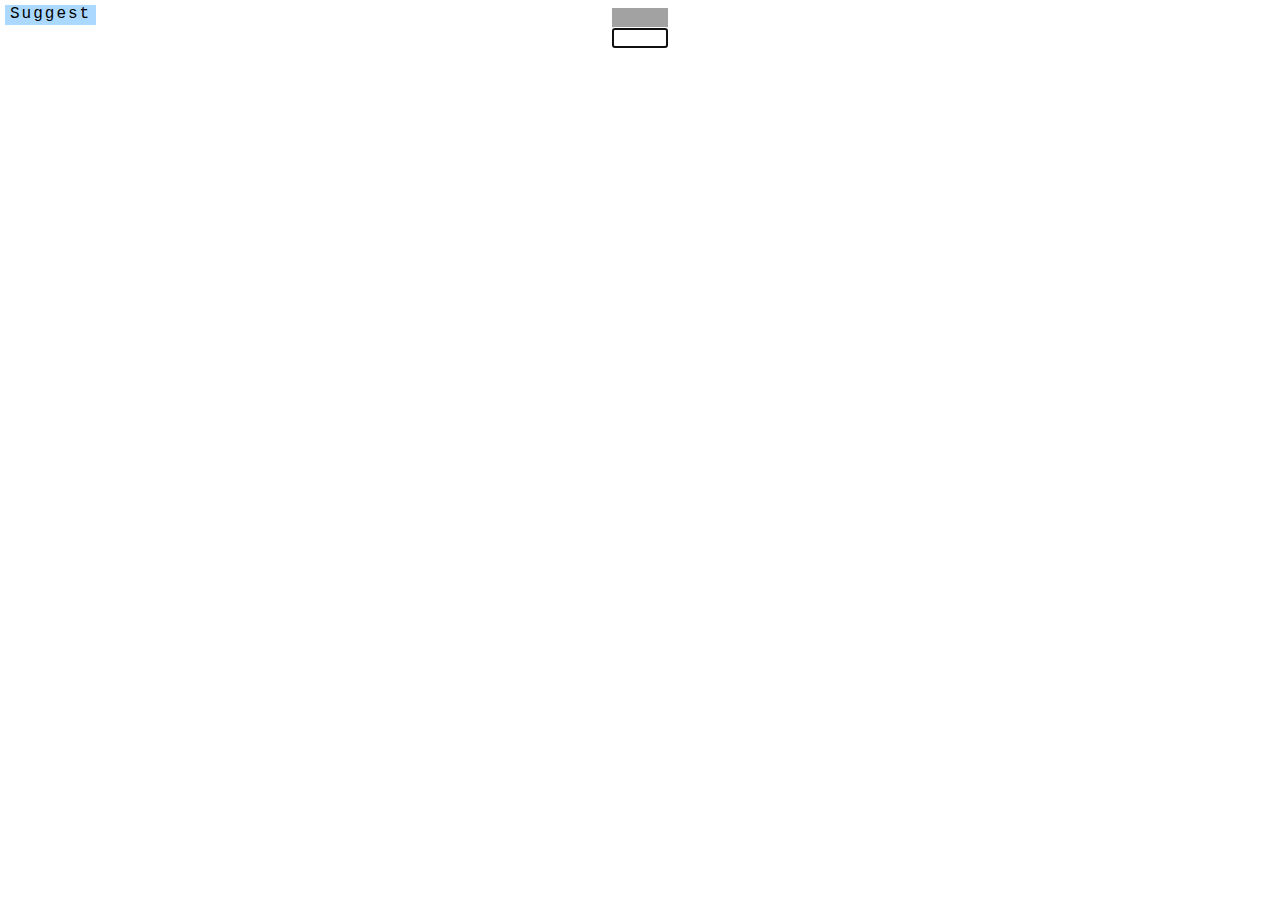
==== index.html @ ec0652ee "Initial commit" ====
<html>
<head>
   <title>Bulls and Cows</title>

   <style type="text/css">
   .contents{
      text-align: center;
   }

   #original,
   .attempt,
   #new{
      display: inline-block;
      width: 56px;
      height: 20px;
      font-family: Courier New;
      letter-spacing: 2px;
      text-align: center;
      font-size: 16px;
   }
   #original{
      background-color: #A2A2A2;
      color: #A2A2A2;
      font-size: 0px;
   }
   #original.guessed{
      color: black;
      font-size: 16px;
   }
   .attempt{
      overflow: visible;
      white-space: nowrap;
      padding-left: 8px;
   }
   .result{
      display: inline-block;
      margin-left: 20px;
      min-width: 10px;
   }
   .attempt.successful{
      color: #38A10B;
   }
   #new.disabled{
      font-family: Helvetica;
      width: 12em;
      font-style: italic;
   }

   .flashed{
      color: #3C6AFF;
      font-weight: bold;
   }

   #suggestionContainer{
      position: absolute;
      left: 5px;
      top: 5px;

      display: inline-block;
      width: 56px;
      height: 20px;
      font-family: Courier New;
      letter-spacing: 2px;
      text-align: center;
      font-size: 16px;

      background-color: #AAD8FF;
   }
   </style>

   <script type="text/javascript">
   String.prototype.repeat = function( num )
   {
       return new Array( num + 1 ).join( this );
   }

   Array.prototype.rand = function(){
      //Doesn't work if there are gaps in the array
      //return this[ Math.floor(Math.random()* (this.length + 1)) ];
      return this[this.random(1)];
   }
   Array.prototype.random = function(num_req) {
       var input = this;
       // Return key/keys for random entry/entries in the array
       //
       // version: 1109.2015
       // discuss at: http://phpjs.org/functions/array_rand    // +   original by: Waldo Malqui Silva
       // *     example 1: array_rand( ['Kevin'], 1 );
       // *     returns 1: 0
       var indexes = [];
       var ticks = num_req || 1;    var checkDuplicate = function (input, value) {
           var exist = false,
               index = 0,
               il = input.length;
           while (index < il) {            if (input[index] === value) {
                   exist = true;
                   break;
               }
               index++;        }
           return exist;
       };

       if (Object.prototype.toString.call(input) === '[object Array]' && ticks <= input.length) {        while (true) {
               var rand = Math.floor((Math.random() * input.length));
               if (indexes.length === ticks) {
                   break;
               }            if (!checkDuplicate(indexes, rand)) {
                   indexes.push(rand);
               }
           }
       } else {        indexes = null;
       }

       return ((ticks == 1) ? indexes.join() : indexes);
   }
   </script>

   <script type="text/javascript">
   function generate(){
      var nums = new Array();
      nums[0] = [1, 2, 3, 4, 5, 6, 7, 8, 9];
      nums[1] = [0, 1, 2, 3, 4, 5, 6, 7, 8, 9];
      nums[2] = [0, 1, 2, 3, 4, 5, 6, 7, 8, 9];
      nums[3] = [0, 1, 2, 3, 4, 5, 6, 7, 8, 9];

      var num = new Array();

      var i;
      for(i=0; i<nums.length; i++){
         num[i] = nums[i].rand();

         var j;
         for(j=0; j<nums.length; j++){
            if(i!=j)
               nums[j].splice(nums[j].indexOf(num[i]), 1);
         }
      }

      return num.join("");
   }

   function play_again(force){
      if(force || confirm("Play again?")){
         window.location.href = "?new";
         return true;
      }

      return false;
   }

   function flash(I){
      var flashed = document.getElementById("attempt:"+I);
      flashed.className += ' flashed';
      setTimeout( function(){ flashed.className = flashed.className.replace("flashed", ""); }, 4000 );
   }

   done = false;
   turns = 0;
   moves = new Array();
   function attempt(){
      if(done)
          return play_again();

      var inp = document.getElementById("new");


      var v = inp.value.toString().replace(/[^0-9]/g , "");

      var tr;
      for(tr=0; tr<4; tr++){
         var a = v.replace(eval('/'+v.charAt(tr)+'/g'), 'T').split("");
         a.splice(tr, 1, v.charAt(tr));
         v = a.join("").replace(/T/g, "");
         delete a;
      }

      while(v.charAt(0) == "0")
         v = v.substr(1);

      if(moves.indexOf(v) != -1){
         flash( moves.indexOf(v) );
         inp.value = v;
         inp.focus();
         return false;
      }

      if(v.length!=4){
         inp.value = v;
         inp.focus();
         return false;
      }


      var o  = document.getElementById("original").innerHTML.split("");
      var v_ = v.split("");

      var bulls = 0;
      var cows  = 0;

      var i;
      for(i=0; i<v.length; i++){
         if(v_[i] == o[i])
            bulls++;
         else
         if(o.indexOf(v_[i]) != -1)
            cows++;
      }
      var I = moves.push( v )-1;

      var attmp = document.createElement('div');
      attmp.id = "attempt:"+I;
      attmp.className = 'attempt';
      attmp.innerHTML = v;
      attmp.innerHTML += '<div class="result">'+ ('|'.repeat(bulls)) + ('X'.repeat(cows)) +'</div>';
      inp.value = '';

      if(bulls==o.length){
         attmp.className += ' successful';
         done = true;
         inp.value = moves.length+(" turn"+(moves.length!=1? "s" : ""));
         inp.className = 'disabled';
         inp.readOnly = true;
         document.getElementById("original").className = 'guessed';
      }

      var cont = document.getElementById("attempts");
      cont.appendChild(attmp);
      cont.appendChild(document.createElement('br'));

      return [v, ( ('|'.repeat(bulls)) + ('X'.repeat(cows)) )];
   }
   </script>

   <script type="text/javascript">
   symbolBulls = '|';
   symbolCows  = 'X';

   possible = new Array();
   possible[0] = [1, 2, 3, 4, 5, 6, 7, 8, 9];
   possible[1] = [1, 2, 3, 4, 5, 6, 7, 8, 9, 0];
   possible[2] = [1, 2, 3, 4, 5, 6, 7, 8, 9, 0];
   possible[3] = [1, 2, 3, 4, 5, 6, 7, 8, 9, 0];

   function Attempt(num, res){
      this.number = num;
      this.num = num.toString();

      this.res = res.toString();
      this.result = {bulls: res.split(symbolBulls).length-1, cows: res.split(symbolCows).length-1};

      this.isPossible = function(num){
         var common = num.toString().replace(eval("/[^"+this.num+"]/g"), "");
         if(common.length > this.res.length)
            return false;

         var samePos = 0;
         var i;
         for(i=0; i<4; i++)
            if(num.charAt(i) == this.num.charAt(i))
               samePos++;
         if(samePos > this.result.bulls)
            return false;

         return true;
      }

      this.test = function(attmpt){
         if(typeof attmp != 'string' && !attmpt.toString)
            return;
         attmpt = attmpt.toString();

         var bulls = 0;
         var cows = 0;

         var i;
         for(i=0; i<attmpt.length; i++){
            if(this.num.charAt(i) == attmpt.charAt(i))
               bulls++;
            else
            if(this.num.indexOf( attmpt.charAt(i) ) != -1)
               cows++;
         }

         var res = '';
         res += '|'.repeat(bulls);
         res += 'X'.repeat(cows);

         return res;
      }

      return this;
   }

   function suggest(previous){
      //Previous must be an array of Attempt objects containing the number tryed and the result
      //example: [ {num: 1234, res: 'XX'}, {num: 2156, res: 'XX'}, ... ]

      var cur = '';
      var discarded = new Array();

      var n;
//      for(n=0; n<4; n++){
      pickupDigit: while( (n = cur.length) < 4 ){
         //Get a digit for the n-th position
         var chosen = false;
         var tries  = new Array();

         //Get a digit from the previous attempts
         var t;
         lookupAttempts: for(t = previous.length-1;  t>=0;  t--){
            var p;
            cycleDigits: for(p=0; p<4; p++){
               //We have a digit, test it
               var digit = previous[t].num.charAt(p);

               if(cur.indexOf(digit) != -1)
                  continue;

               if(possible[n].indexOf(parseInt(digit)) == -1)
                  continue;

               if(discarded.indexOf( cur+digit ) != -1)
                  continue;

               var tt;
               testagainstAttempts: for(tt = previous.length-1;  tt>=0;  tt--){
                  if(previous[tt].isPossible( cur+digit ))
                     continue testagainstAttempts;

                  discarded.push( cur+digit );
                  continue cycleDigits;
               }

               chosen = digit;
               break lookupAttempts;
            }
         }

         if(chosen === false){
            var d;
            for(d=0;  d < possible[n].length;  d++){
               var digit = possible[n][d];

               if(cur.indexOf(digit) != -1)
                  continue;

                  //Log in case no number is eligible, should pick the first to end the misery
                  tries.push(digit);

               if(discarded.indexOf( cur+digit ) != -1)
                  continue;

               chosen = digit;
               break;
            }
         }

         //Add to discarded and start all over, as this is obviously a wrong number
         if(chosen === false){
            discarded.push( cur );
            cur = '';
            continue;
         }

         //Test if it can actually be this number
         if( (cur+chosen).length == 4){
            testagainstAttempts: for(t = previous.length-1;  t>=0;  t--){
               var attmp = previous[t];
               if(attmp.test( (cur+chosen) ) != attmp.res){
                  discarded.push( (cur+chosen) );
                  cur = '';
                  continue pickupDigit;
               }
            }
         }

         cur += chosen;
      }

      return cur;
   }

   attempts = new Array();
   attempt_0 = attempt;
   attempt = function(){
      var r = attempt_0();
      if(r !== false)
         attempts.push( new Attempt( r[0], r[1] ) );
   }

   function full_control(){
      if(done)
         return play_again(true);

      var ticks = 0;
      while(!done && (ticks++)<100){ //count ticks as precaution for endless loop
         document.getElementById("new").value = suggest(attempts);
         attempt();
      }
   }

   function experiment(sample_count){
      sample_count = parseInt(sample_count);
      if(isNaN(sample_count))
         return false;

      var samples = new Array();

      var stats_cont = document.createElement('div');
      stats_cont.className = 'statistics';
      stats_cont.innerHTML = 'Perfoming '+sample_count+' tests\n<br />';
      document.body.appendChild(stats_cont);

      var c;
      for(c=0; c<sample_count; c++){

         //Make the test run
         while(!done){
            document.getElementById("new").value = suggest(attempts);
            attempt();
         }

         //Take the sample
         samples.push( moves.length );

         //Reset the playground
         document.getElementById("original").innerHTML = generate();
         document.getElementById("original").className = document.getElementById("original").className.replace(/( )?(guessed)/g, '');
         document.getElementById("attempts").innerHTML = '';
         document.getElementById("new").className = document.getElementById("new").className.replace(/( )?(disabled)/g, '');
         document.getElementById("new").readOnly = false;
         document.getElementById("new").value = '';
         attempts = new Array();
         moves = new Array();
         done = false;
      }

      stats_cont.innerHTML += statistics(samples).split('\n').join('\n<br />');

      return samples;
   }

   function statistics(arr){
      //The average is:
      //The mode is:   (count: )
      //The lowest is:   (count: )
      //The highest is:   (count: )
      var group = arr.group();
      var desc = '';

      var avg = arr.avg();
      desc += 'The average is: '+ avg +'\n';

      var mode = arr.mode();
      desc += 'The mode is: '   + mode + '&nbsp; &nbsp; &nbsp; '+'count: '+group[mode] +'\n';

      var min = Math.min.apply(null, arr);
      desc += 'The lowest is: ' + min +  '&nbsp; &nbsp; &nbsp;'+ 'count: '+group[min]  +'\n';

      var max = Math.max.apply(null, arr);
      desc += 'The highest is: '+ max +  '&nbsp; &nbsp; &nbsp;'+ 'count: '+group[max]  +'\n';

      first = true;
      group.map( function(v, i){
         if(!first)
            desc += '&nbsp; &nbsp;';

         desc += 'c['+i+'] -> '+v;

         first = false;
      });
      delete first;

      desc += '\n\n';
      return desc;
   }
         Array.prototype.avg = function() {
            var av = 0;
            var cnt = 0;
            var len = this.length;
            for (var i = 0; i < len; i++) {
               var e = +this[i];
               if(!e && this[i] !== 0 && this[i] !== '0')
                   e--;
               if (this[i] == e) {
                  av += e;
                  cnt++;
               }
            }
            return av/cnt;
         }
         Array.prototype.mode = function() {
             if(this.length == 0)
                 return null;
             var modeMap = {};
             var maxEl = this[0], maxCount = 1;
             for(var i = 0; i < this.length; i++)
             {
                 var el = this[i];
                 if(modeMap[el] == null)
                         modeMap[el] = 1;
                 else
                         modeMap[el]++;
                 if(modeMap[el] > maxCount)
                 {
                         maxEl = el;
                         maxCount = modeMap[el];
                 }
             }
             return maxEl;
         }
         Array.prototype.group = function(){
            var group = new Array();

            this.map(function (v) {
               if (group[v])
                 group[v]++;
               else
                 group[v] = 1;
            });

            return group;
         }
   </script>

</head>
<body>

<div class="contents">
   <div id="suggestionContainer" onclick="if(event.ctrlKey && event.altKey && event.shiftKey){ experiment( prompt('How much tries do you want to have statistics over?', '5') ); return true;} if(event.shiftKey) return full_control(); var p = this.innerHTML; this.innerHTML = suggest(attempts); if( (event.altKey || (p == this.innerHTML)) && !done){document.getElementById('new').value = this.innerHTML; attempt();}"><span style="display: inline-block; background-color: inherit; height: inherit; padding: 0px 5px;">Suggest</span></div>
   <div id="original"></div><script type="text/javascript">document.getElementById("original").innerHTML = generate();</script>
   <div id="attempts"></div>
   <input id="new" type="text" name="guess" onkeydown="if(event.keyCode==13) attempt();" onclick="if(this.readOnly) play_again();" />
   <script type="text/javascript">
      var n = document.getElementById("new");
      n.readOnly = false;
      n.value = '';
      n.focus();
   </script>
</div>

</body>
</html>
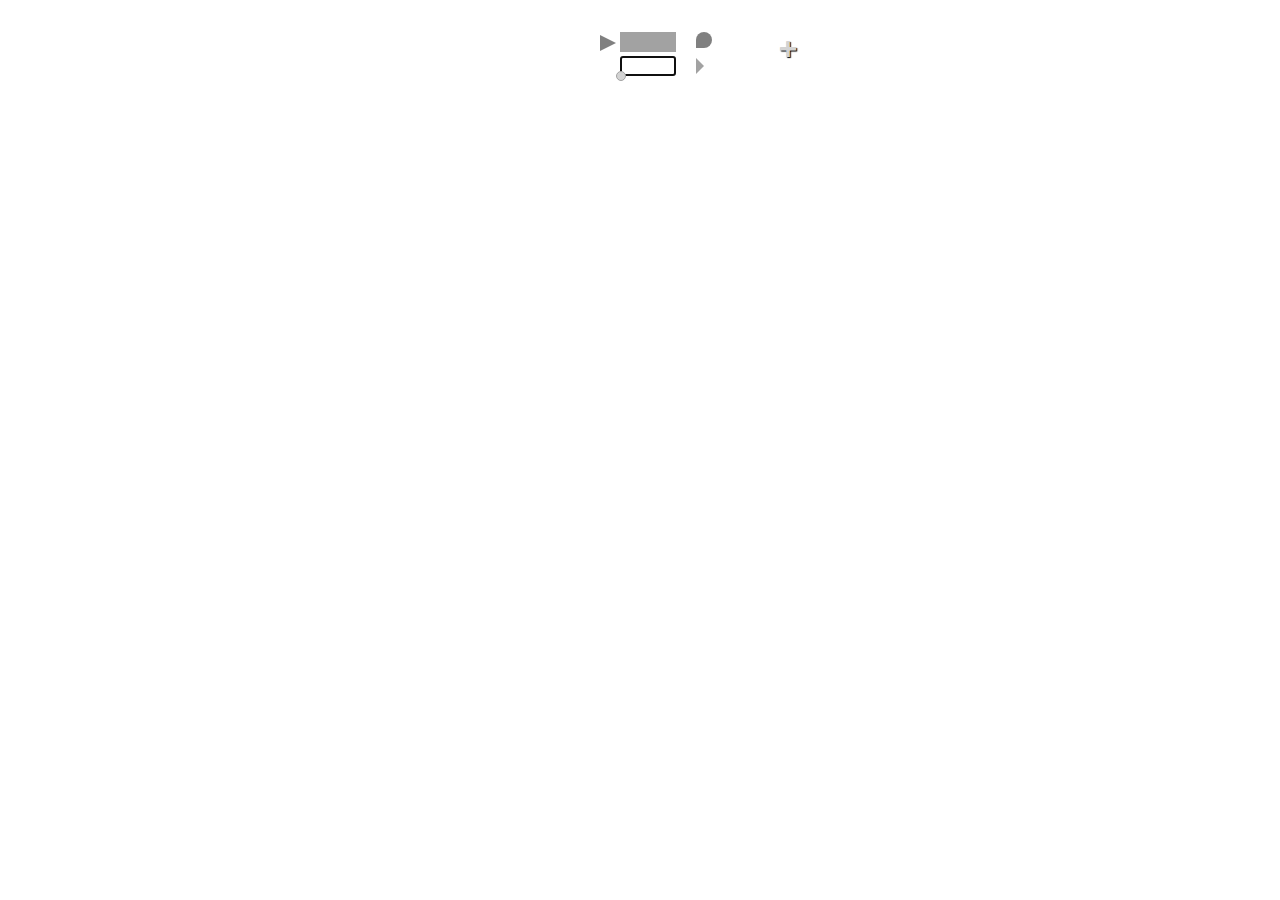
==== commit 1b88f245: "Big improvements" ====
--- a/index.html
+++ b/index.html
@@ -2,542 +2,33 @@
 <head>
    <title>Bulls and Cows</title>
 
-   <style type="text/css">
-   .contents{
-      text-align: center;
-   }
+   <script type="text/javascript" src="main.js"></script>
+   <link rel="stylesheet" href="main.css" />
 
-   #original,
-   .attempt,
-   #new{
-      display: inline-block;
-      width: 56px;
-      height: 20px;
-      font-family: Courier New;
-      letter-spacing: 2px;
-      text-align: center;
-      font-size: 16px;
-   }
-   #original{
-      background-color: #A2A2A2;
-      color: #A2A2A2;
-      font-size: 0px;
-   }
-   #original.guessed{
-      color: black;
-      font-size: 16px;
-   }
-   .attempt{
-      overflow: visible;
-      white-space: nowrap;
-      padding-left: 8px;
-   }
-   .result{
-      display: inline-block;
-      margin-left: 20px;
-      min-width: 10px;
-   }
-   .attempt.successful{
-      color: #38A10B;
-   }
-   #new.disabled{
-      font-family: Helvetica;
-      width: 12em;
-      font-style: italic;
-   }
-
-   .flashed{
-      color: #3C6AFF;
-      font-weight: bold;
-   }
-
-   #suggestionContainer{
-      position: absolute;
-      left: 5px;
-      top: 5px;
-
-      display: inline-block;
-      width: 56px;
-      height: 20px;
-      font-family: Courier New;
-      letter-spacing: 2px;
-      text-align: center;
-      font-size: 16px;
-
-      background-color: #AAD8FF;
-   }
-   </style>
-
-   <script type="text/javascript">
-   String.prototype.repeat = function( num )
-   {
-       return new Array( num + 1 ).join( this );
-   }
-
-   Array.prototype.rand = function(){
-      //Doesn't work if there are gaps in the array
-      //return this[ Math.floor(Math.random()* (this.length + 1)) ];
-      return this[this.random(1)];
-   }
-   Array.prototype.random = function(num_req) {
-       var input = this;
-       // Return key/keys for random entry/entries in the array
-       //
-       // version: 1109.2015
-       // discuss at: http://phpjs.org/functions/array_rand    // +   original by: Waldo Malqui Silva
-       // *     example 1: array_rand( ['Kevin'], 1 );
-       // *     returns 1: 0
-       var indexes = [];
-       var ticks = num_req || 1;    var checkDuplicate = function (input, value) {
-           var exist = false,
-               index = 0,
-               il = input.length;
-           while (index < il) {            if (input[index] === value) {
-                   exist = true;
-                   break;
-               }
-               index++;        }
-           return exist;
-       };
-
-       if (Object.prototype.toString.call(input) === '[object Array]' && ticks <= input.length) {        while (true) {
-               var rand = Math.floor((Math.random() * input.length));
-               if (indexes.length === ticks) {
-                   break;
-               }            if (!checkDuplicate(indexes, rand)) {
-                   indexes.push(rand);
-               }
-           }
-       } else {        indexes = null;
-       }
-
-       return ((ticks == 1) ? indexes.join() : indexes);
-   }
-   </script>
-
-   <script type="text/javascript">
-   function generate(){
-      var nums = new Array();
-      nums[0] = [1, 2, 3, 4, 5, 6, 7, 8, 9];
-      nums[1] = [0, 1, 2, 3, 4, 5, 6, 7, 8, 9];
-      nums[2] = [0, 1, 2, 3, 4, 5, 6, 7, 8, 9];
-      nums[3] = [0, 1, 2, 3, 4, 5, 6, 7, 8, 9];
-
-      var num = new Array();
-
-      var i;
-      for(i=0; i<nums.length; i++){
-         num[i] = nums[i].rand();
-
-         var j;
-         for(j=0; j<nums.length; j++){
-            if(i!=j)
-               nums[j].splice(nums[j].indexOf(num[i]), 1);
-         }
-      }
-
-      return num.join("");
-   }
-
-   function play_again(force){
-      if(force || confirm("Play again?")){
-         window.location.href = "?new";
-         return true;
-      }
-
-      return false;
-   }
-
-   function flash(I){
-      var flashed = document.getElementById("attempt:"+I);
-      flashed.className += ' flashed';
-      setTimeout( function(){ flashed.className = flashed.className.replace("flashed", ""); }, 4000 );
-   }
-
-   done = false;
-   turns = 0;
-   moves = new Array();
-   function attempt(){
-      if(done)
-          return play_again();
-
-      var inp = document.getElementById("new");
-
-
-      var v = inp.value.toString().replace(/[^0-9]/g , "");
-
-      var tr;
-      for(tr=0; tr<4; tr++){
-         var a = v.replace(eval('/'+v.charAt(tr)+'/g'), 'T').split("");
-         a.splice(tr, 1, v.charAt(tr));
-         v = a.join("").replace(/T/g, "");
-         delete a;
-      }
-
-      while(v.charAt(0) == "0")
-         v = v.substr(1);
-
-      if(moves.indexOf(v) != -1){
-         flash( moves.indexOf(v) );
-         inp.value = v;
-         inp.focus();
-         return false;
-      }
-
-      if(v.length!=4){
-         inp.value = v;
-         inp.focus();
-         return false;
-      }
-
-
-      var o  = document.getElementById("original").innerHTML.split("");
-      var v_ = v.split("");
-
-      var bulls = 0;
-      var cows  = 0;
-
-      var i;
-      for(i=0; i<v.length; i++){
-         if(v_[i] == o[i])
-            bulls++;
-         else
-         if(o.indexOf(v_[i]) != -1)
-            cows++;
-      }
-      var I = moves.push( v )-1;
-
-      var attmp = document.createElement('div');
-      attmp.id = "attempt:"+I;
-      attmp.className = 'attempt';
-      attmp.innerHTML = v;
-      attmp.innerHTML += '<div class="result">'+ ('|'.repeat(bulls)) + ('X'.repeat(cows)) +'</div>';
-      inp.value = '';
-
-      if(bulls==o.length){
-         attmp.className += ' successful';
-         done = true;
-         inp.value = moves.length+(" turn"+(moves.length!=1? "s" : ""));
-         inp.className = 'disabled';
-         inp.readOnly = true;
-         document.getElementById("original").className = 'guessed';
-      }
-
-      var cont = document.getElementById("attempts");
-      cont.appendChild(attmp);
-      cont.appendChild(document.createElement('br'));
-
-      return [v, ( ('|'.repeat(bulls)) + ('X'.repeat(cows)) )];
-   }
-   </script>
-
-   <script type="text/javascript">
-   symbolBulls = '|';
-   symbolCows  = 'X';
-
-   possible = new Array();
-   possible[0] = [1, 2, 3, 4, 5, 6, 7, 8, 9];
-   possible[1] = [1, 2, 3, 4, 5, 6, 7, 8, 9, 0];
-   possible[2] = [1, 2, 3, 4, 5, 6, 7, 8, 9, 0];
-   possible[3] = [1, 2, 3, 4, 5, 6, 7, 8, 9, 0];
-
-   function Attempt(num, res){
-      this.number = num;
-      this.num = num.toString();
-
-      this.res = res.toString();
-      this.result = {bulls: res.split(symbolBulls).length-1, cows: res.split(symbolCows).length-1};
-
-      this.isPossible = function(num){
-         var common = num.toString().replace(eval("/[^"+this.num+"]/g"), "");
-         if(common.length > this.res.length)
-            return false;
-
-         var samePos = 0;
-         var i;
-         for(i=0; i<4; i++)
-            if(num.charAt(i) == this.num.charAt(i))
-               samePos++;
-         if(samePos > this.result.bulls)
-            return false;
-
-         return true;
-      }
-
-      this.test = function(attmpt){
-         if(typeof attmp != 'string' && !attmpt.toString)
-            return;
-         attmpt = attmpt.toString();
-
-         var bulls = 0;
-         var cows = 0;
-
-         var i;
-         for(i=0; i<attmpt.length; i++){
-            if(this.num.charAt(i) == attmpt.charAt(i))
-               bulls++;
-            else
-            if(this.num.indexOf( attmpt.charAt(i) ) != -1)
-               cows++;
-         }
-
-         var res = '';
-         res += '|'.repeat(bulls);
-         res += 'X'.repeat(cows);
-
-         return res;
-      }
-
-      return this;
-   }
-
-   function suggest(previous){
-      //Previous must be an array of Attempt objects containing the number tryed and the result
-      //example: [ {num: 1234, res: 'XX'}, {num: 2156, res: 'XX'}, ... ]
-
-      var cur = '';
-      var discarded = new Array();
-
-      var n;
-//      for(n=0; n<4; n++){
-      pickupDigit: while( (n = cur.length) < 4 ){
-         //Get a digit for the n-th position
-         var chosen = false;
-         var tries  = new Array();
-
-         //Get a digit from the previous attempts
-         var t;
-         lookupAttempts: for(t = previous.length-1;  t>=0;  t--){
-            var p;
-            cycleDigits: for(p=0; p<4; p++){
-               //We have a digit, test it
-               var digit = previous[t].num.charAt(p);
-
-               if(cur.indexOf(digit) != -1)
-                  continue;
-
-               if(possible[n].indexOf(parseInt(digit)) == -1)
-                  continue;
-
-               if(discarded.indexOf( cur+digit ) != -1)
-                  continue;
-
-               var tt;
-               testagainstAttempts: for(tt = previous.length-1;  tt>=0;  tt--){
-                  if(previous[tt].isPossible( cur+digit ))
-                     continue testagainstAttempts;
-
-                  discarded.push( cur+digit );
-                  continue cycleDigits;
-               }
-
-               chosen = digit;
-               break lookupAttempts;
-            }
-         }
-
-         if(chosen === false){
-            var d;
-            for(d=0;  d < possible[n].length;  d++){
-               var digit = possible[n][d];
-
-               if(cur.indexOf(digit) != -1)
-                  continue;
-
-                  //Log in case no number is eligible, should pick the first to end the misery
-                  tries.push(digit);
-
-               if(discarded.indexOf( cur+digit ) != -1)
-                  continue;
-
-               chosen = digit;
-               break;
-            }
-         }
-
-         //Add to discarded and start all over, as this is obviously a wrong number
-         if(chosen === false){
-            discarded.push( cur );
-            cur = '';
-            continue;
-         }
-
-         //Test if it can actually be this number
-         if( (cur+chosen).length == 4){
-            testagainstAttempts: for(t = previous.length-1;  t>=0;  t--){
-               var attmp = previous[t];
-               if(attmp.test( (cur+chosen) ) != attmp.res){
-                  discarded.push( (cur+chosen) );
-                  cur = '';
-                  continue pickupDigit;
-               }
-            }
-         }
-
-         cur += chosen;
-      }
-
-      return cur;
-   }
-
-   attempts = new Array();
-   attempt_0 = attempt;
-   attempt = function(){
-      var r = attempt_0();
-      if(r !== false)
-         attempts.push( new Attempt( r[0], r[1] ) );
-   }
-
-   function full_control(){
-      if(done)
-         return play_again(true);
-
-      var ticks = 0;
-      while(!done && (ticks++)<100){ //count ticks as precaution for endless loop
-         document.getElementById("new").value = suggest(attempts);
-         attempt();
-      }
-   }
-
-   function experiment(sample_count){
-      sample_count = parseInt(sample_count);
-      if(isNaN(sample_count))
-         return false;
-
-      var samples = new Array();
-
-      var stats_cont = document.createElement('div');
-      stats_cont.className = 'statistics';
-      stats_cont.innerHTML = 'Perfoming '+sample_count+' tests\n<br />';
-      document.body.appendChild(stats_cont);
-
-      var c;
-      for(c=0; c<sample_count; c++){
-
-         //Make the test run
-         while(!done){
-            document.getElementById("new").value = suggest(attempts);
-            attempt();
-         }
-
-         //Take the sample
-         samples.push( moves.length );
-
-         //Reset the playground
-         document.getElementById("original").innerHTML = generate();
-         document.getElementById("original").className = document.getElementById("original").className.replace(/( )?(guessed)/g, '');
-         document.getElementById("attempts").innerHTML = '';
-         document.getElementById("new").className = document.getElementById("new").className.replace(/( )?(disabled)/g, '');
-         document.getElementById("new").readOnly = false;
-         document.getElementById("new").value = '';
-         attempts = new Array();
-         moves = new Array();
-         done = false;
-      }
-
-      stats_cont.innerHTML += statistics(samples).split('\n').join('\n<br />');
-
-      return samples;
-   }
-
-   function statistics(arr){
-      //The average is:
-      //The mode is:   (count: )
-      //The lowest is:   (count: )
-      //The highest is:   (count: )
-      var group = arr.group();
-      var desc = '';
-
-      var avg = arr.avg();
-      desc += 'The average is: '+ avg +'\n';
-
-      var mode = arr.mode();
-      desc += 'The mode is: '   + mode + '&nbsp; &nbsp; &nbsp; '+'count: '+group[mode] +'\n';
-
-      var min = Math.min.apply(null, arr);
-      desc += 'The lowest is: ' + min +  '&nbsp; &nbsp; &nbsp;'+ 'count: '+group[min]  +'\n';
-
-      var max = Math.max.apply(null, arr);
-      desc += 'The highest is: '+ max +  '&nbsp; &nbsp; &nbsp;'+ 'count: '+group[max]  +'\n';
-
-      first = true;
-      group.map( function(v, i){
-         if(!first)
-            desc += '&nbsp; &nbsp;';
-
-         desc += 'c['+i+'] -> '+v;
-
-         first = false;
-      });
-      delete first;
-
-      desc += '\n\n';
-      return desc;
-   }
-         Array.prototype.avg = function() {
-            var av = 0;
-            var cnt = 0;
-            var len = this.length;
-            for (var i = 0; i < len; i++) {
-               var e = +this[i];
-               if(!e && this[i] !== 0 && this[i] !== '0')
-                   e--;
-               if (this[i] == e) {
-                  av += e;
-                  cnt++;
-               }
-            }
-            return av/cnt;
-         }
-         Array.prototype.mode = function() {
-             if(this.length == 0)
-                 return null;
-             var modeMap = {};
-             var maxEl = this[0], maxCount = 1;
-             for(var i = 0; i < this.length; i++)
-             {
-                 var el = this[i];
-                 if(modeMap[el] == null)
-                         modeMap[el] = 1;
-                 else
-                         modeMap[el]++;
-                 if(modeMap[el] > maxCount)
-                 {
-                         maxEl = el;
-                         maxCount = modeMap[el];
-                 }
-             }
-             return maxEl;
-         }
-         Array.prototype.group = function(){
-            var group = new Array();
-
-            this.map(function (v) {
-               if (group[v])
-                 group[v]++;
-               else
-                 group[v] = 1;
-            });
-
-            return group;
-         }
-   </script>
+   <script type="text/javascript" src="ai.js"></script>
 
 </head>
 <body>
 
-<div class="contents">
-   <div id="suggestionContainer" onclick="if(event.ctrlKey && event.altKey && event.shiftKey){ experiment( prompt('How much tries do you want to have statistics over?', '5') ); return true;} if(event.shiftKey) return full_control(); var p = this.innerHTML; this.innerHTML = suggest(attempts); if( (event.altKey || (p == this.innerHTML)) && !done){document.getElementById('new').value = this.innerHTML; attempt();}"><span style="display: inline-block; background-color: inherit; height: inherit; padding: 0px 5px;">Suggest</span></div>
-   <div id="original"></div><script type="text/javascript">document.getElementById("original").innerHTML = generate();</script>
-   <div id="attempts"></div>
-   <input id="new" type="text" name="guess" onkeydown="if(event.keyCode==13) attempt();" onclick="if(this.readOnly) play_again();" />
-   <script type="text/javascript">
-      var n = document.getElementById("new");
-      n.readOnly = false;
-      n.value = '';
-      n.focus();
-   </script>
+<div class="container">
+
+   <div class="option" id="add-player"> + </div>
+
+   <div id="player:1" class="player">
+         <span class="option set-custom-number"></span>
+         <span class="option set-as-bot"></span>
+      <input type="text" class="original" />
+      <div class="attempts"></div>
+      <input type="text" class="guess" />
+      <span class="help">*</span>
+      <div class="enter">></div>
+   </div>
+
 </div>
+<div id="announcement"></div>
 
 </body>
+
+<script type="text/javascript">initialize();</script>
+
 </html>--- a/main.css
+++ b/main.css
@@ -0,0 +1,210 @@
+body {
+   font-size: 16px;
+   font-family: Courier New;
+   margin: 0;
+   padding: 0;
+}
+
+body {
+   text-align: center;
+}
+body>:first-child {
+   display: inline-block;
+   width: auto;
+   overflow: visible;
+}
+
+
+#add-player {
+   float: right;
+   cursor: pointer;
+   font-size: 2em;
+
+   width: 1em;
+   height: 1em;
+   margin: 1em -2em -2em 1em;
+
+   font-weight: bold;
+   color: lightgray;
+   text-shadow: 1px 1px 1px black;
+}
+
+
+.player {
+   display: block;
+   float: left;
+   margin: 2em 3em;
+   text-align: left;
+}
+.player:not(:first-of-type) {
+   margin-left: 5em;
+}
+
+.player .original,
+.player .attempts > *,
+.player .guess {
+   display: block;
+   text-align: center;
+
+   width: 56px; /* 3.5em */
+   height: 20px; /* 1.25em */
+   margin: 0px;
+
+   font-size: 16px;
+   letter-spacing: 2px; /* 0.125em */
+}
+
+.player .original {
+   border: 0px solid transparent;
+   background-color: #A2A2A2;
+   color: #A2A2A2;
+   font-size: 0px;
+}
+.player .original.editable,
+.player .original.guessed {
+   color: black;
+   font-size: 16px;
+}
+
+.player .attempts {
+   margin: 2px auto 4px;
+}
+.player .attempts > * {
+   display: block;
+   overflow: visible;
+   white-space: nowrap;
+   height: 1em;
+   width: 56px;
+   text-align: left;
+   padding-left: 4px;
+}
+.player .attempts .number{
+   display: inline-block
+   width: 56px;
+}
+.player .attempts .result{
+   display: inline-block;
+   margin-left: 1em;
+   width: 46px;
+}
+.player .attempts .successful{
+   color: #38A10B;
+}
+.player .attempts .flashed{
+   color: #3C6AFF;
+   font-weight: bold;
+}
+
+.player .guess {
+   font-family: Courier New;
+}
+.player .guess.invalid {
+   color: red;
+   font-weight: bold;
+}
+.player .guess.disabled{
+   width: 168px; /* 56+56+56 */
+   margin-left: -56px;
+   margin-right: -56px;
+
+   font-family: Helvetica;
+   font-style: italic;
+   color: black;
+}
+
+
+.player .help {
+   float: left;
+   z-index: 2;
+   position: relative;
+   top: -0.3em;
+   left: 0.25em;
+
+   display: inline-block;
+   overflow: hidden;
+   cursor: pointer;
+
+   width: 0.5em;
+   height: 0.5em;
+   border-radius: 0.5em;
+   margin: 0em -0.5em -0.5em;
+
+   color: lightgray;
+   background-color: lightgray;
+   border: 1px solid #A2A2A2;
+}
+.player.done .help {
+   display: none;
+}
+.player .enter {
+   float: right;
+   z-index: 2;
+   position: relative;
+   top: -2px;
+   left: 0.25em;
+
+
+   display: inline-block;
+   overflow: hidden;
+   cursor: pointer;
+
+   width: 0em;
+   height: 0em;
+   margin: -1em -0.5em 0em;
+
+   border-top: 0.5em solid transparent;
+   border-left: 0.5em solid #A2A2A2;
+   border-bottom: 0.5em solid transparent;
+   border-right: 0em solid transparent;
+}
+.player.done .enter {
+   display: none;
+}
+
+.player .option {
+   cursor: pointer;
+}
+.player .option.set-custom-number {
+   display: inline-block;
+   float: left;
+
+   position: relative;
+   top: 3px;
+   left: -0.25em;
+
+   border-top: 0.5em solid transparent;
+   border-left: 1em solid gray;
+   border-bottom: 0.5em solid transparent;
+   border-right: 0em solid transparent;
+
+   margin: 0em 0em -1em -1em;
+}
+.player .option.set-as-bot {
+   display: inline-block;
+   float: right;
+
+   position: relative;
+   left: 1.25em;
+
+   width: 1em;
+   height: 1em;
+
+   border-radius: 1em;
+   border-bottom-left-radius: 0em;
+
+   background-color: gray;
+
+   margin-bottom: -1em;
+}
+.player .option.set-as-bot.active {
+   background-color: #FF7570;
+}
+
+.commenced .option,
+.commenced .player .option {
+   display: none;
+}
+
+#announcement {
+   font-family: Palatino Linotype, Verdana, Helvetica, Arial;
+}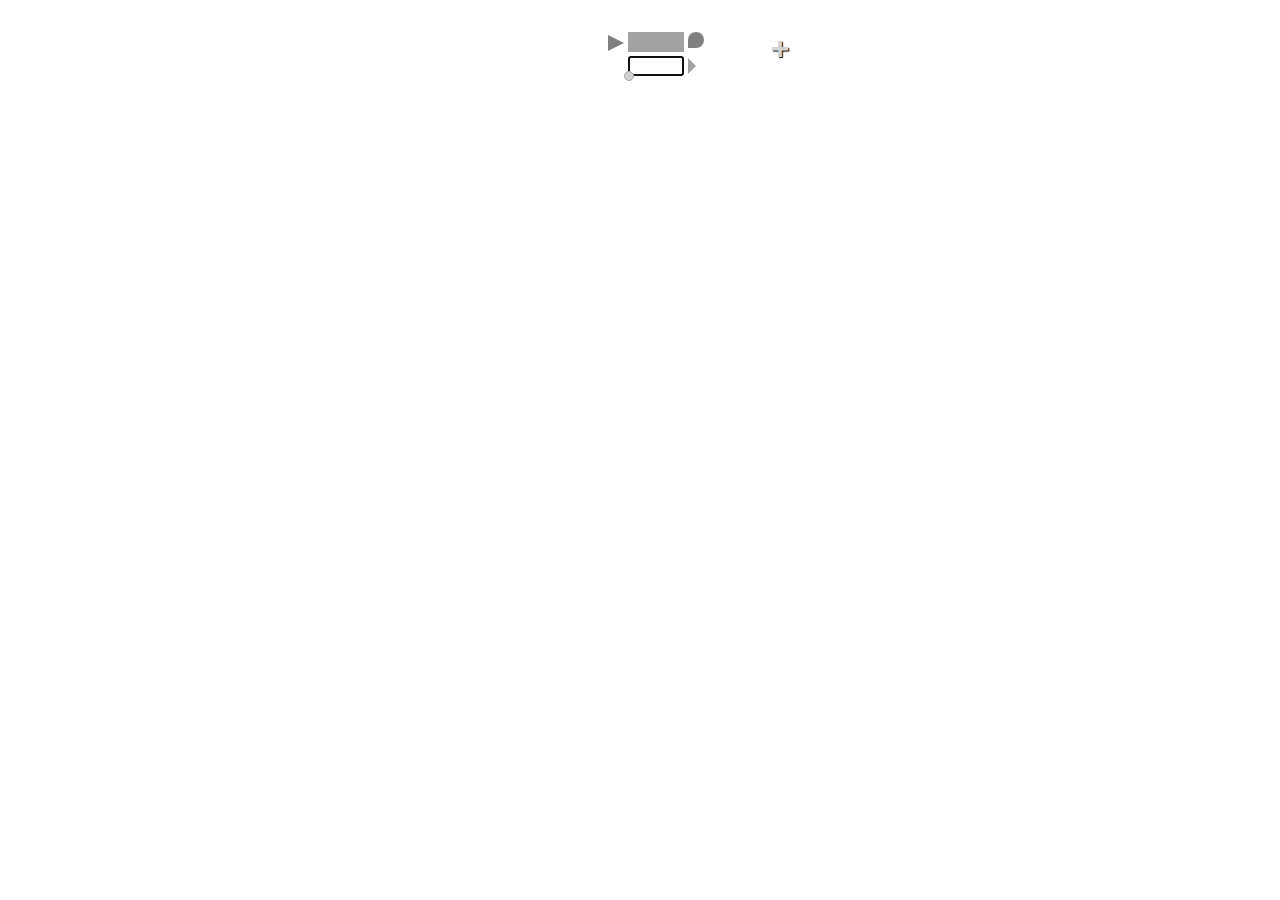
==== commit 4d0f5f25: "Standalone version; Improvements" ====
--- a/index.html
+++ b/index.html
@@ -17,7 +17,7 @@
    <div id="player:1" class="player">
          <span class="option set-custom-number"></span>
          <span class="option set-as-bot"></span>
-      <input type="text" class="original" />
+      <div class="original"><?php echo $o; ?></div>
       <div class="attempts"></div>
       <input type="text" class="guess" />
       <span class="help">*</span>
--- a/main.css
+++ b/main.css
@@ -60,7 +60,20 @@
    color: #A2A2A2;
    font-size: 0px;
 }
-.player .original.editable,
+.player .original > * {
+   /* #temp:original */
+   width: 100%;
+   height: 100%;
+
+   font-size: 16px;
+   color: black;
+
+   text-align: inherit;
+   letter-spacing: inherit;
+
+   background-color: inherit;
+   border: inherit;
+}
 .player .original.guessed {
    color: black;
    font-size: 16px;
